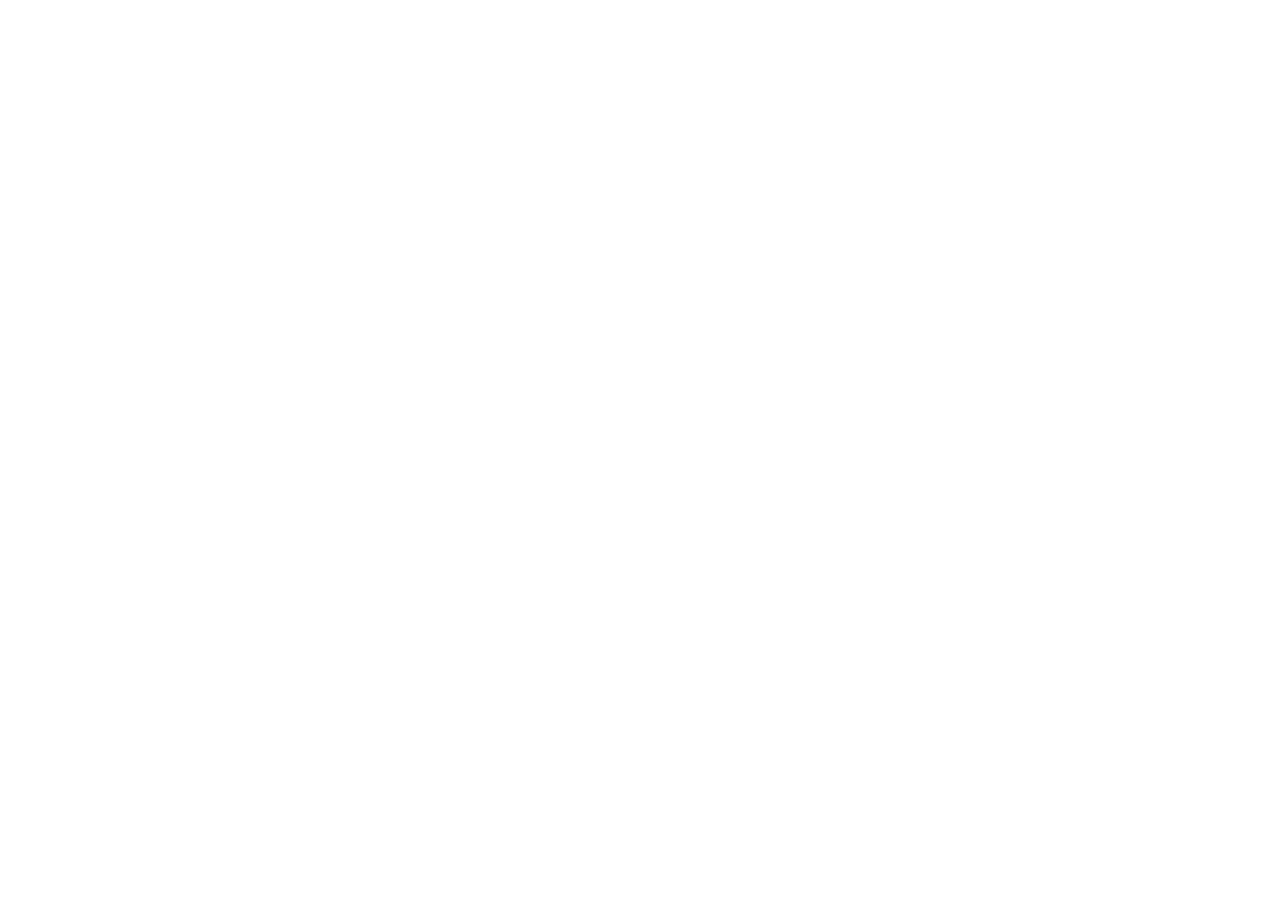
==== homework.html @ e9ac16f4 "new files" ====
<!DOCTYPE html>
<html lang="en">
<head>
    <meta charset="UTF-8">
    <meta http-equiv="X-UA-Compatible" content="IE=edge">
    <meta name="viewport" content="width=device-width, initial-scale=1.0">
    <title>mysite</title>
    <link rel="stylesheet" href="style.css">
</head>
<body>
    
</body>
</html>
---- style.css ----
.btn:hover {
    color: #03A9F4;
}
.btn {
    font-size: 14px;
    font-family: 'Playfair Display';
    font-weight: 400;
    border-color:transparent;
    background-color: transparent;
    padding-left: 100px;
    padding-right: 100px;
    padding-top: 71px;
    padding-bottom: 92px;
}
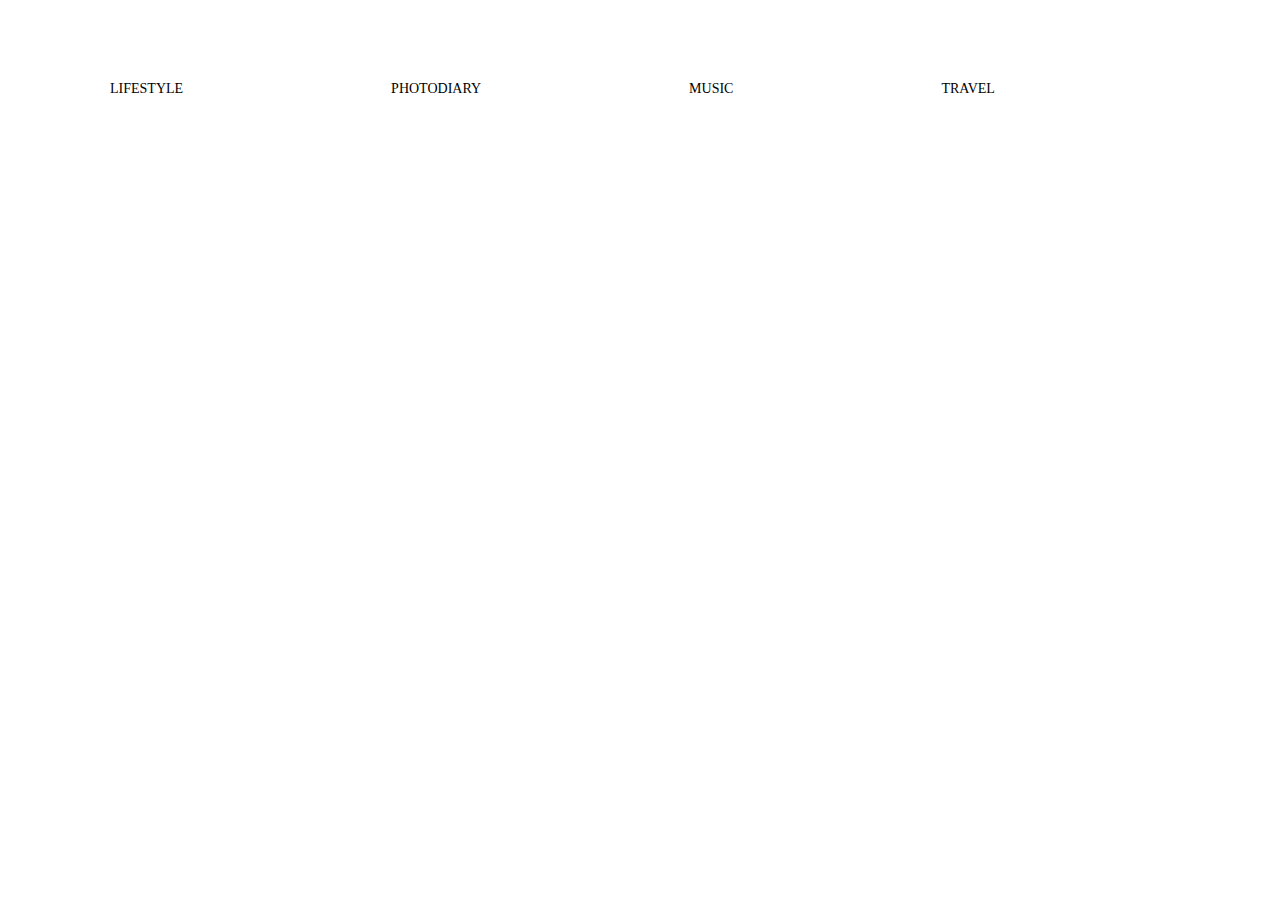
==== commit a1e53200: "add button" ====
--- a/homework.html
+++ b/homework.html
@@ -8,6 +8,10 @@
     <link rel="stylesheet" href="style.css">
 </head>
 <body>
+    <button class="btn">LIFESTYLE</button>
+    <button class="btn">PHOTODIARY</button>
+    <button class="btn">MUSIC</button>
+    <button class="btn">TRAVEL</button>
     
 </body>
 </html>